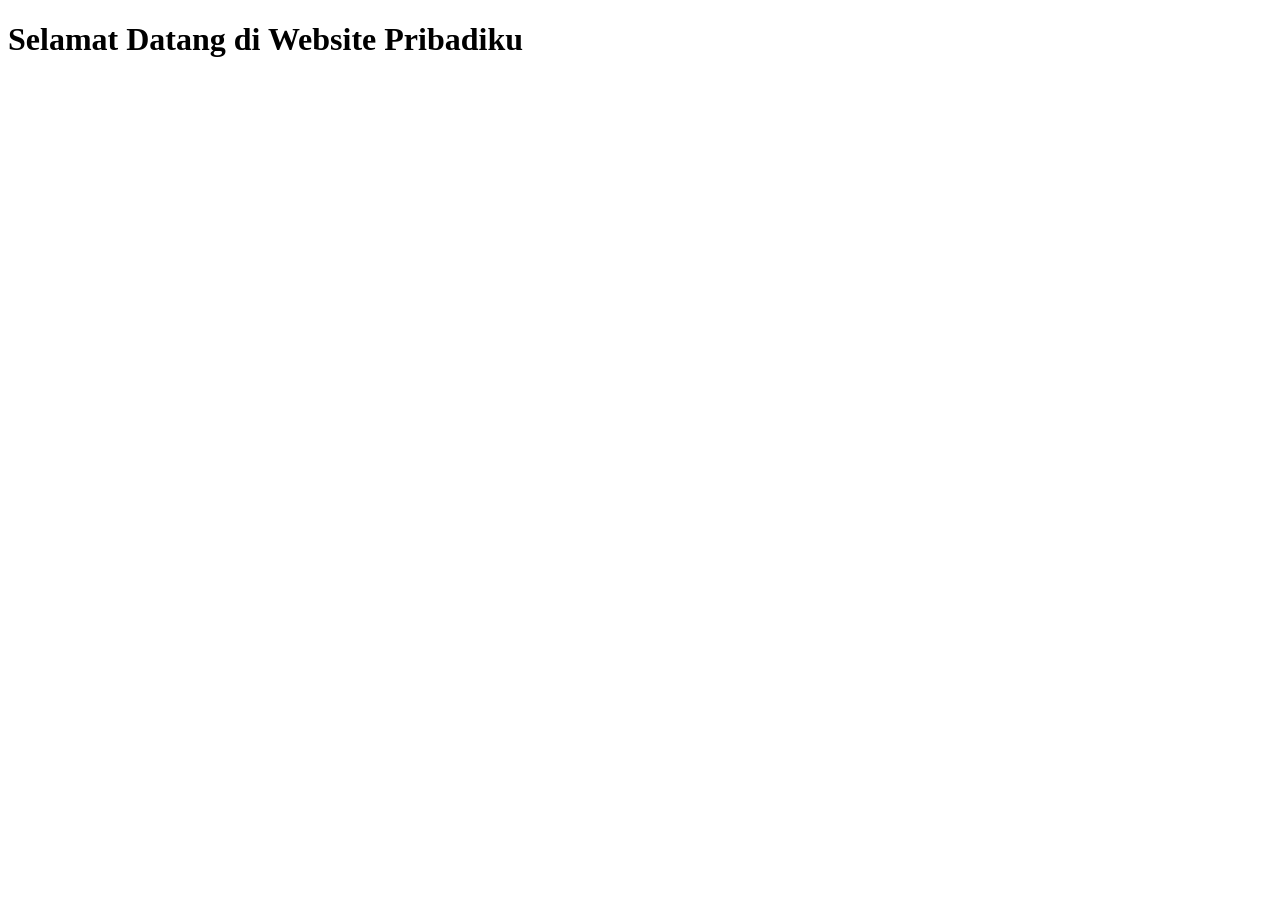
==== index.html @ 9ef73bac "Create index.html" ====
<!DOCTYPE html>
<html lang="id">
  <head>
    <meta charset="UTF-8" />
    <meta name="viewport" content="width=device-width, initial-scale=1.0" />
    <title>Sugiarto Efendi - Web Pribadi</title>
  </head>
  <body>
<style>
  h1{
    font-size: 2rem;
    font-weight: 700;
    font-family: "Cursive";
  }
</style>
    
    <h1>Selamat Datang di Website Pribadiku</h1>
  </body>
  </html>
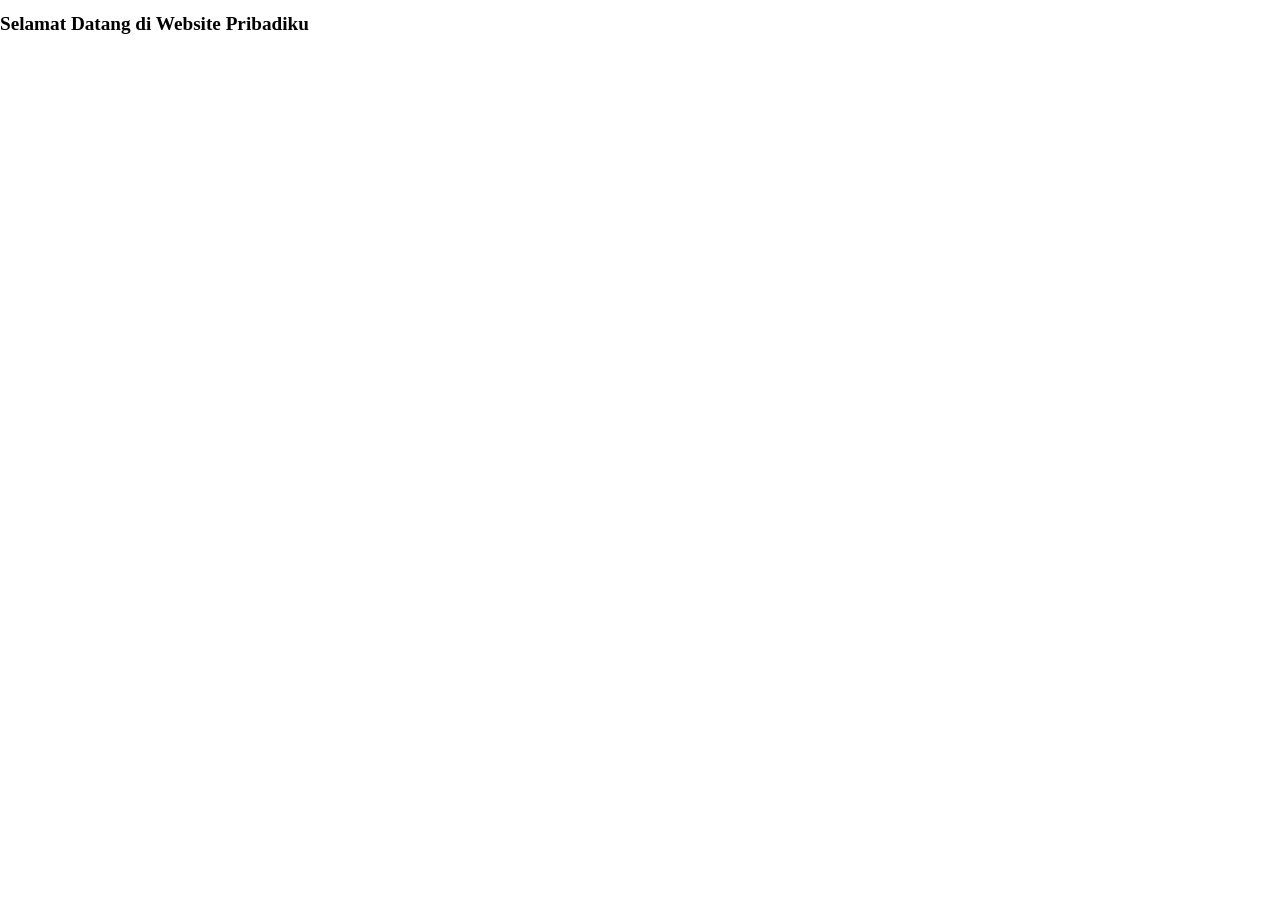
==== commit ff0f487b: "Update index.html" ====
--- a/index.html
+++ b/index.html
@@ -7,8 +7,12 @@
   </head>
   <body>
 <style>
+body{
+display: flex;
+margin: auto; 
+}
   h1{
-    font-size: 2rem;
+    font-size: 1.2rem;
     font-weight: 700;
     font-family: "Cursive";
   }
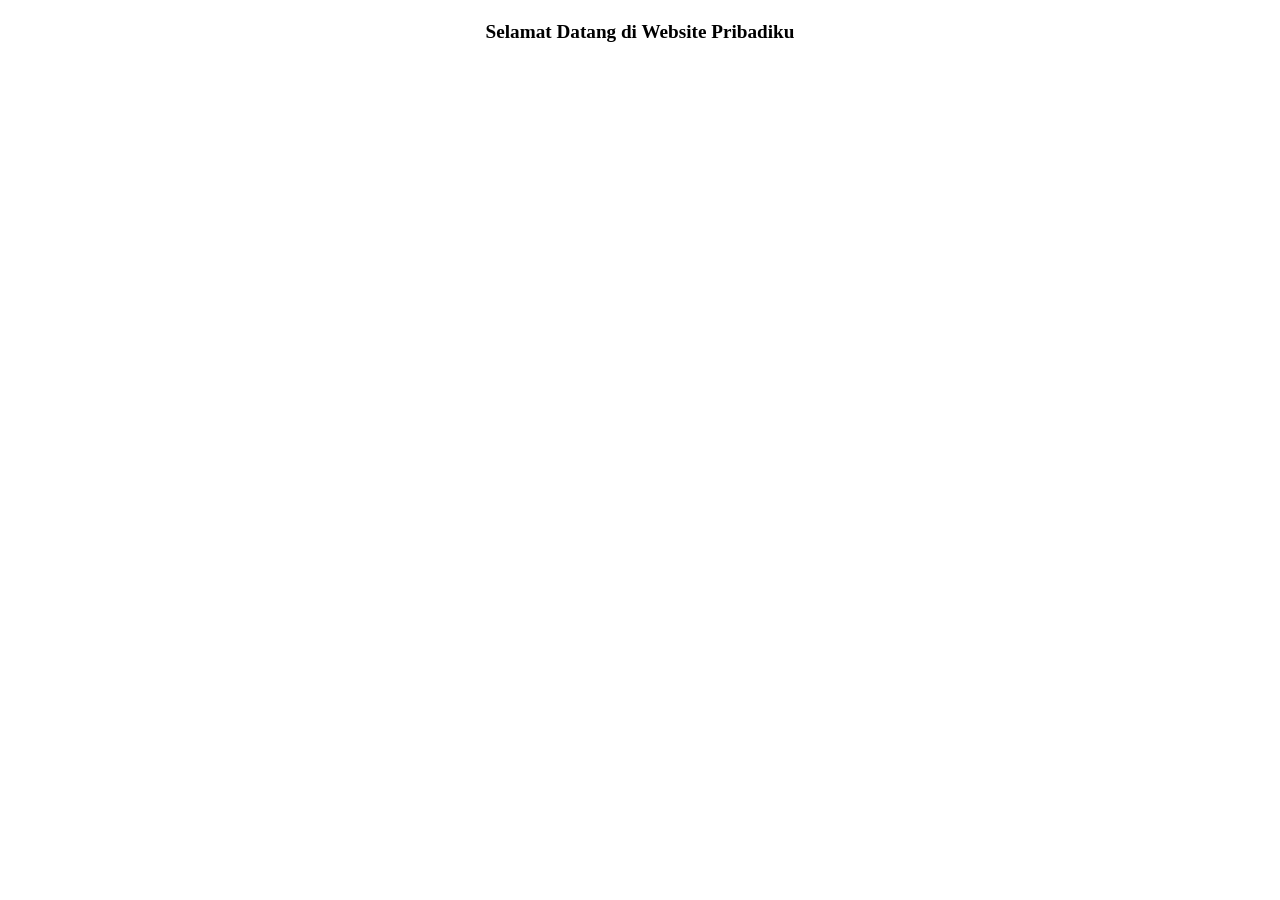
==== commit 43562e4c: "Update index.html" ====
--- a/index.html
+++ b/index.html
@@ -9,12 +9,13 @@
 <style>
 body{
 display: flex;
-margin: auto; 
+justify-content: center;
 }
   h1{
     font-size: 1.2rem;
     font-weight: 700;
     font-family: "Cursive";
+text-align: center; 
   }
 </style>
     
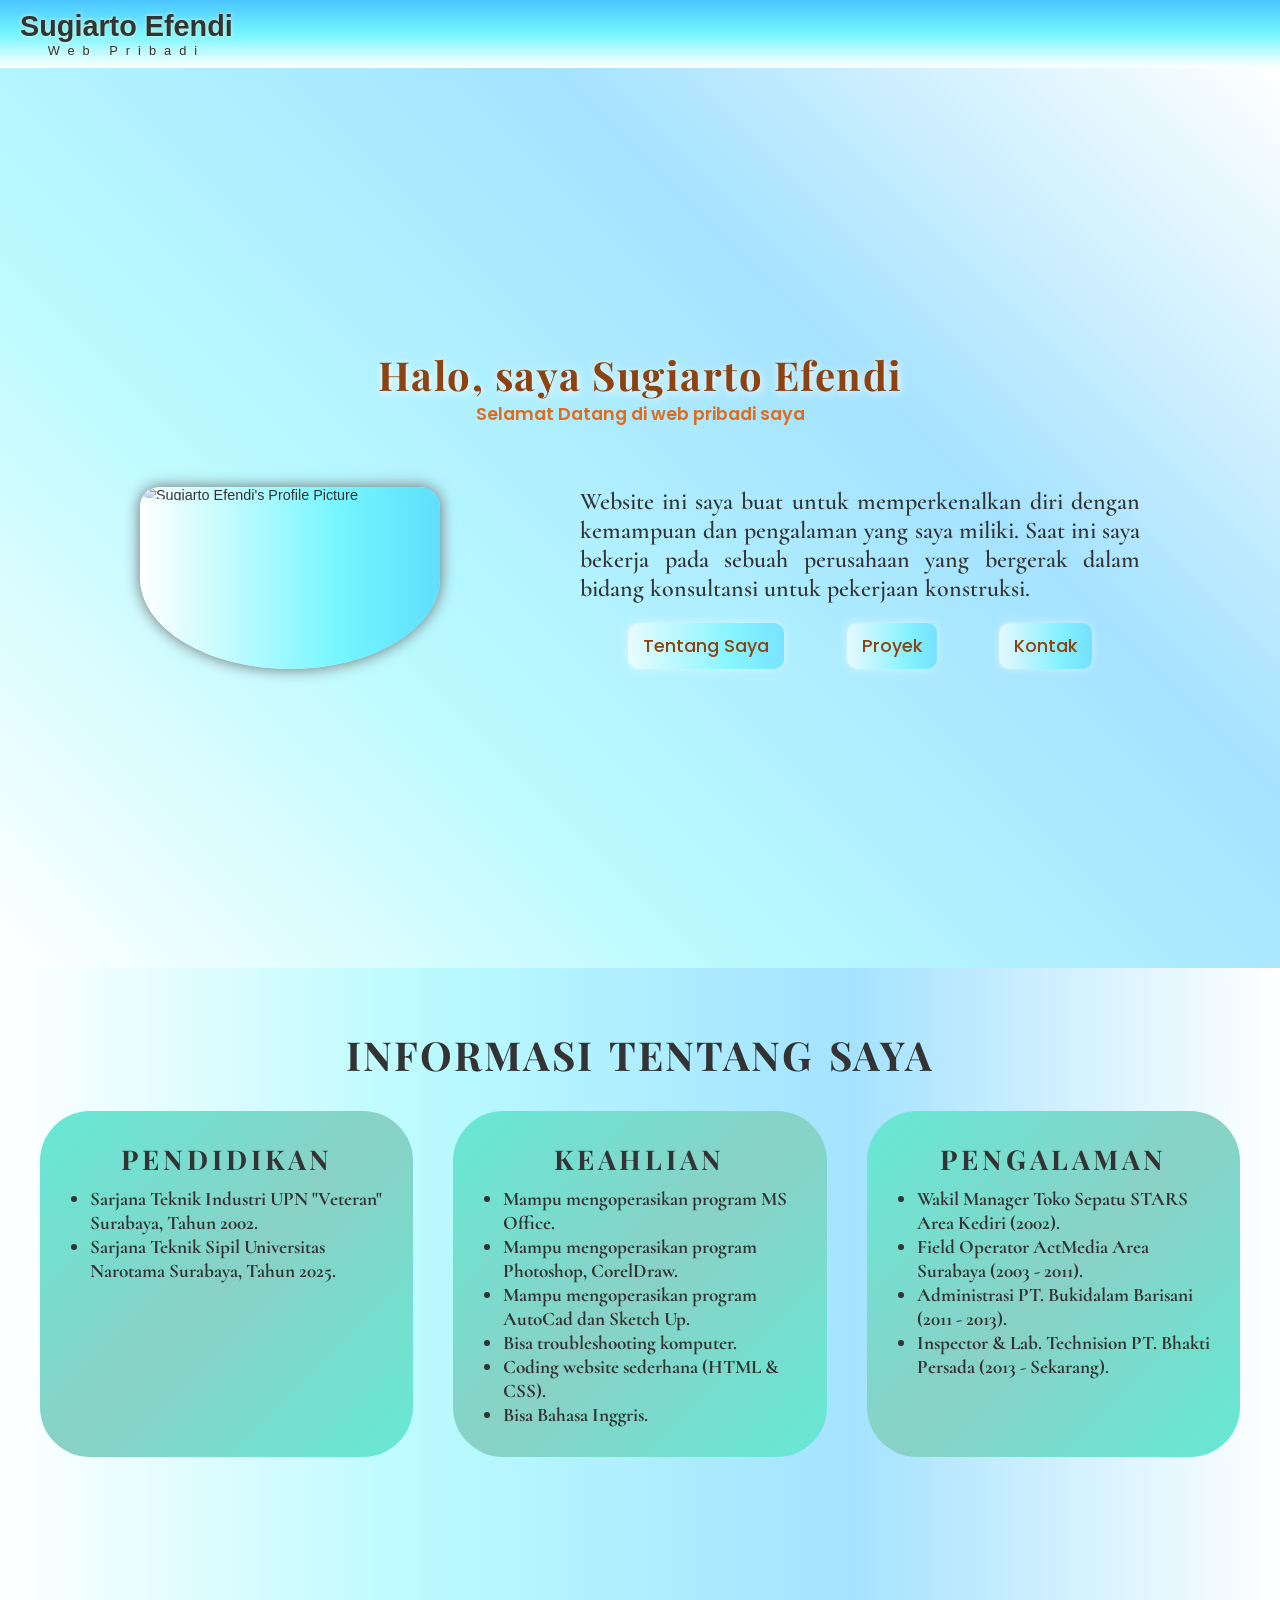
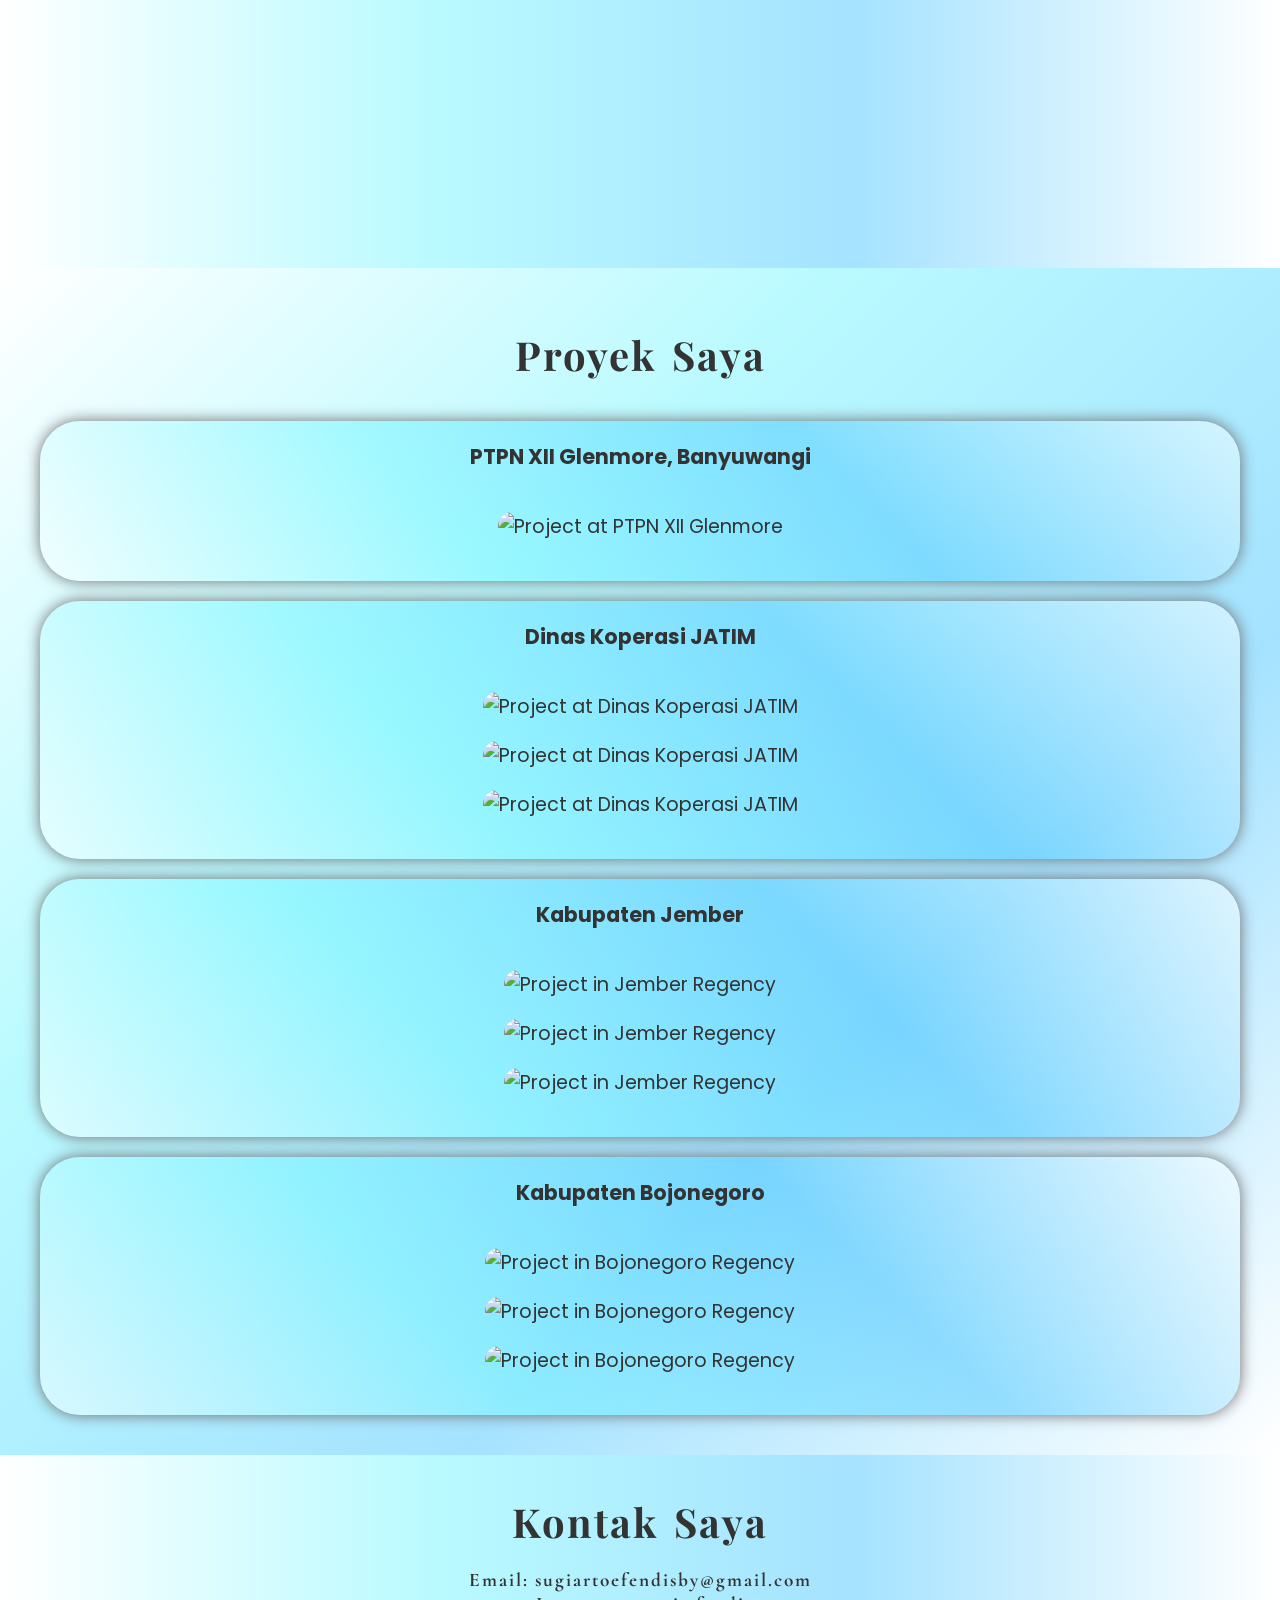
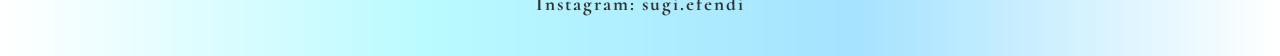
==== commit 6734d9ce: "Update index.html" ====
--- a/index.html
+++ b/index.html
@@ -1,24 +1,214 @@
 <!DOCTYPE html>
-<html lang="id">
+<html lang="en">
   <head>
     <meta charset="UTF-8" />
     <meta name="viewport" content="width=device-width, initial-scale=1.0" />
-    <title>Sugiarto Efendi - Web Pribadi</title>
+    <title>Sugiarto Efendi | Web Pribadi</title>
+    <link rel="stylesheet" href="style1.css" />
+    <link
+      href="https://fonts.googleapis.com/css2?family=Playfair+Display:ital,wght@0,400..900;1,400..900&family=Sacramento&family=Tangerine:wght@400;700&display=swap"
+      rel="stylesheet"
+    />
+    <link
+      href="https://fonts.googleapis.com/css2?family=Cormorant:ital,wght@0,300..700;1,300..700&family=Poppins:ital,wght@0,100;0,200;0,300;0,400;0,500;0,600;0,700;1,100;1,200;1,300;1,400;1,500;1,600;1,700;1,800;1,900&family=Sen:wght@400..800&display=swap"
+      rel="stylesheet"
+    />
+
+    <link rel="stylesheet" href="https://unpkg.com/aos@next/dist/aos.css" />
+
+    <link
+      rel="stylesheet"
+      href="https://cdn-uicons.flaticon.com/3.0.0/uicons-brands/css/uicons-brands.css"
+    />
   </head>
+
   <body>
-<style>
-body{
-display: flex;
-justify-content: center;
-}
-  h1{
-    font-size: 1.2rem;
-    font-weight: 700;
-    font-family: "Cursive";
-text-align: center; 
-  }
-</style>
-    
-    <h1>Selamat Datang di Website Pribadiku</h1>
+    <header>
+      <nav class="navbar">
+        <div class="logo" data-aos="fade-right">
+          <h1>Sugiarto Efendi</h1>
+          <p>Web Pribadi</p>
+        </div>
+      </nav>
+    </header>
+
+    <section id="about">
+      <div class="about-wrapper">
+        <div class="heading" data-aos="fade-down">
+          <h1>Halo, saya Sugiarto Efendi</h1>
+          <p>Selamat Datang di web pribadi saya</p>
+        </div>
+        <div class="konten-wrapper">
+          <div class="foto-profil" data-aos="zoom-in" data-aos-delay="200">
+            <img
+              src="img/ProfilSugi.png"
+              alt="Sugiarto Efendi's Profile Picture"
+            />
+          </div>
+          <div class="narasi-wrapper" data-aos="fade-left" data-aos-delay="400">
+            <p>
+              Website ini saya buat untuk memperkenalkan diri dengan kemampuan
+              dan pengalaman yang saya miliki. Saat ini saya bekerja pada sebuah
+              perusahaan yang bergerak dalam bidang konsultansi untuk pekerjaan
+              konstruksi.
+            </p>
+            <ul class="nav-items">
+              <li data-aos="fade-up" data-aos-delay="600">
+                <a href="#tentang-saya">Tentang Saya</a>
+              </li>
+              <li data-aos="fade-up" data-aos-delay="700">
+                <a href="#projects">Proyek</a>
+              </li>
+              <li data-aos="fade-up" data-aos-delay="800">
+                <a href="#contact">Kontak</a>
+              </li>
+            </ul>
+          </div>
+        </div>
+      </div>
+    </section>
+
+    <section id="tentang-saya">
+      <h2 data-aos="fade-right">INFORMASI TENTANG SAYA</h2>
+      <div class="saya-wrapper">
+        <div class="saya" data-aos="fade-up">
+          <div class="judul">
+            <h4>PENDIDIKAN</h4>
+          </div>
+          <div class="isi-saya">
+            <ul>
+              <li>
+                Sarjana Teknik Industri UPN "Veteran" Surabaya, Tahun 2002.
+              </li>
+              <li>
+                Sarjana Teknik Sipil Universitas Narotama Surabaya, Tahun 2025.
+              </li>
+            </ul>
+          </div>
+        </div>
+
+        <div class="saya" data-aos="fade-up" data-aos-delay="200">
+          <div class="judul">
+            <h4>KEAHLIAN</h4>
+          </div>
+          <div class="isi-saya">
+            <ul>
+              <li>Mampu mengoperasikan program MS Office.</li>
+              <li>Mampu mengoperasikan program Photoshop, CorelDraw.</li>
+              <li>Mampu mengoperasikan program AutoCad dan Sketch Up.</li>
+              <li>Bisa troubleshooting komputer.</li>
+              <li>Coding website sederhana (HTML & CSS).</li>
+              <li>Bisa Bahasa Inggris.</li>
+            </ul>
+          </div>
+        </div>
+
+        <div class="saya" data-aos="fade-up" data-aos-delay="400">
+          <div class="judul">
+            <h4>PENGALAMAN</h4>
+          </div>
+          <div class="isi-saya">
+            <ul>
+              <li>Wakil Manager Toko Sepatu STARS Area Kediri (2002).</li>
+              <li>Field Operator ActMedia Area Surabaya (2003 - 2011).</li>
+              <li>Administrasi PT. Bukidalam Barisani (2011 - 2013).</li>
+              <li>
+                Inspector & Lab. Technision PT. Bhakti Persada (2013 -
+                Sekarang).
+              </li>
+            </ul>
+          </div>
+        </div>
+      </div>
+    </section>
+
+    <section id="projects">
+      <h2 data-aos="fade-left">Proyek Saya</h2>
+      <div class="projects-wrapper" data-aos="fade-up">
+        <div class="lokasi">
+          <h4>PTPN XII Glenmore, Banyuwangi</h4>
+        </div>
+        <div class="foto-project">
+          <ul>
+            <li>
+              <img src="img/ptpn1.jpg" alt="Project at PTPN XII Glenmore" />
+            </li>
+          </ul>
+        </div>
+      </div>
+      <div class="projects-wrapper" data-aos="fade-up" data-aos-delay="100">
+        <div class="lokasi">
+          <h4>Dinas Koperasi JATIM</h4>
+        </div>
+        <div class="foto-project">
+          <ul>
+            <li>
+              <img
+                src="img/diskop1_1.jpg"
+                alt="Project at Dinas Koperasi JATIM"
+              />
+            </li>
+            <li>
+              <img
+                src="img/diskop1_2.jpg"
+                alt="Project at Dinas Koperasi JATIM"
+              />
+            </li>
+            <li>
+              <img
+                src="img/diskop1_3.jpg"
+                alt="Project at Dinas Koperasi JATIM"
+              />
+            </li>
+          </ul>
+        </div>
+      </div>
+      <div class="projects-wrapper" data-aos="fade-up" data-aos-delay="200">
+        <div class="lokasi">
+          <h4>Kabupaten Jember</h4>
+        </div>
+        <div class="foto-project">
+          <ul>
+            <li><img src="img/jbr1.jpg" alt="Project in Jember Regency" /></li>
+            <li><img src="img/jbr2.jpg" alt="Project in Jember Regency" /></li>
+            <li><img src="img/jbr3.jpg" alt="Project in Jember Regency" /></li>
+          </ul>
+        </div>
+      </div>
+      <div class="projects-wrapper" data-aos="fade-up" data-aos-delay="300">
+        <div class="lokasi">
+          <h4>Kabupaten Bojonegoro</h4>
+        </div>
+        <div class="foto-project">
+          <ul>
+            <li>
+              <img src="img/bjn1.jpg" alt="Project in Bojonegoro Regency" />
+            </li>
+            <li>
+              <img src="img/bjn2.jpg" alt="Project in Bojonegoro Regency" />
+            </li>
+            <li>
+              <img src="img/bjn3.jpg" alt="Project in Bojonegoro Regency" />
+            </li>
+          </ul>
+        </div>
+      </div>
+    </section>
+
+    <section id="contact" data-aos="fade-up">
+      <h2>Kontak Saya</h2>
+      <p>
+        Email: sugiartoefendisby@gmail.com <br />
+        Instagram: <i class="fi fi-brands-instagram"></i> sugi.efendi
+      </p>
+    </section>
+
+    <script src="https://unpkg.com/aos@next/dist/aos.js"></script>
+    <script>
+      AOS.init({
+        once: true, // Only animate once as you scroll down
+        duration: 1000, // Animation duration in milliseconds
+      });
+    </script>
   </body>
-  </html>
+</html>
--- a/style1.css
+++ b/style1.css
@@ -0,0 +1,454 @@
+* {
+  margin: 0;
+  padding: 0;
+  box-sizing: border-box;
+}
+
+body {
+  font-family: Arial, sans-serif;
+  color: #333;
+  font-size: 0.9rem;
+}
+
+header {
+  width: 100%;
+  display: flex;
+  justify-content: center;
+  background: linear-gradient(to top, white, #75f6ff, #4bc6ff);
+}
+
+.navbar {
+  margin: 0 auto;
+  width: 100%;
+  display: flex;
+  justify-content: space-between;
+  align-items: center;
+  padding: 10px 20px;
+}
+
+.navbar .logo {
+  display: flex;
+  flex-direction: column;
+  justify-content: center;
+  font-size: 1.2rem;
+  align-items: center;
+  text-shadow: 0 0 4px rgba(250, 247, 204, 0.8);
+}
+
+.navbar .logo > p {
+  font-size: 0.8rem;
+  letter-spacing: 0.5rem;
+}
+
+#about {
+  width: 100%;
+  min-height: 100vh; /* Changed height to min-height for better content adaptability */
+  display: flex;
+  justify-content: center;
+  align-items: center;
+  background: linear-gradient(
+    45deg,
+    rgba(255, 255, 255, 50%),
+    rgba(117, 246, 255, 50%),
+    rgba(75, 198, 255, 50%),
+    rgba(255, 255, 255, 50%)
+  );
+  padding: 20px 0; /* Added padding for responsiveness */
+}
+
+.about-wrapper {
+  width: 95%;
+  max-width: 1200px; /* Added max-width for better control on large screens */
+  display: flex;
+  flex-direction: column;
+  align-items: center; /* Center items for better layout */
+}
+
+.about-wrapper .heading {
+  width: 100%;
+  font-family: "Poppins", sans-serif;
+  font-size: 1.1rem;
+  padding: 20px 0;
+  color: rgb(224, 107, 29);
+  text-align: center;
+  font-weight: 600;
+}
+
+.about-wrapper .heading > h1 {
+  font-family: "PlayFair Display", sans-serif;
+  font-size: 2.5rem;
+  letter-spacing: 1.5px;
+  color: rgb(141, 66, 15);
+  text-shadow: 1px 2px 10px white;
+}
+
+.about-wrapper .konten-wrapper {
+  display: flex;
+  width: 100%;
+  padding: 40px;
+  justify-content: space-around;
+  gap: 20px;
+  flex-wrap: wrap; /* Added flex-wrap for responsiveness */
+}
+
+.konten-wrapper .foto-profil {
+  border-radius: 40px 40px 100% 100%;
+  box-shadow: 0px 0px 15px rgb(109, 109, 109);
+  overflow: hidden;
+  width: 300px;
+  max-width: 90%; /* Added max-width for smaller screens */
+  background: linear-gradient(to right, white, #75f6ff, #4bc6ff, white);
+  background-size: 200%;
+  animation: borderfoto 2.5s linear infinite;
+}
+
+@keyframes borderfoto {
+  to {
+    background-position: 200%;
+  }
+}
+
+.konten-wrapper .foto-profil img {
+  width: 100%;
+  border-radius: 0 0 100% 100%;
+  display: block; /* Changed to block for better image handling */
+}
+
+.konten-wrapper .narasi-wrapper {
+  font-family: "Cormorant", sans-serif;
+  font-size: 1.5rem;
+  width: 50%;
+  max-width: 100%; /* Ensure it takes full width on small screens */
+  text-align: justify;
+  display: flex;
+  flex-direction: column;
+  align-items: center;
+  justify-content: center;
+  font-weight: 800;
+  gap: 20px; /* Added gap for spacing between paragraph and nav items */
+}
+
+.konten-wrapper .narasi-wrapper .nav-items {
+  width: 100%;
+  display: flex;
+  justify-content: space-evenly;
+  list-style: none;
+  padding: 0; /* Removed unnecessary top padding */
+  font-size: 1.1rem;
+  font-family: "Poppins", sans-serif;
+  flex-wrap: wrap; /* Added flex-wrap for responsiveness */
+  gap: 15px; /* Added gap for spacing between list items */
+}
+
+.konten-wrapper .narasi-wrapper .nav-items li {
+  background: linear-gradient(
+    90deg,
+    rgba(255, 255, 255, 70%),
+    rgba(117, 246, 255, 70%),
+    rgba(75, 198, 255, 70%),
+    rgba(255, 255, 255, 70%)
+  );
+  background-size: 200%;
+  padding: 10px 15px;
+  border-radius: 10px; /* Simplified border-radius */
+  box-shadow: 0 0 10px rgba(255, 255, 255, 0.5);
+  animation: nav-anime 2s linear infinite;
+}
+
+@keyframes nav-anime {
+  to {
+    background-position: 200%;
+  }
+}
+
+.konten-wrapper .narasi-wrapper .nav-items a {
+  text-decoration: none;
+  color: rgb(141, 66, 15);
+  font-weight: 500;
+}
+
+.konten-wrapper .narasi-wrapper .nav-items a:hover {
+  color: rgb(75, 35, 8);
+  font-weight: 800;
+}
+
+.konten-wrapper .narasi-wrapper .nav-items li:hover {
+  background: linear-gradient(
+    180deg,
+    rgba(255, 255, 255, 50%),
+    rgba(117, 246, 255, 50%),
+    rgba(75, 198, 255, 50%),
+    rgba(255, 255, 255, 50%)
+  );
+  cursor: pointer;
+}
+
+.konten-wrapper .narasi-wrapper {
+  font-weight: 600;
+}
+
+#tentang-saya {
+  width: 100%;
+  min-height: 100vh; /* Changed height to min-height */
+  display: flex;
+  flex-direction: column;
+  align-items: center;
+  background: linear-gradient(
+    90deg,
+    rgba(255, 255, 255, 50%),
+    rgba(117, 246, 255, 50%),
+    rgba(75, 198, 255, 50%),
+    rgba(255, 255, 255, 50%)
+  );
+  padding: 40px 0; /* Added vertical padding */
+}
+
+#tentang-saya h2 {
+  width: 95%;
+  max-width: 1200px;
+  font-family: "PlayFair Display", sans-serif;
+  font-size: 2.5rem;
+  letter-spacing: 2px;
+  word-spacing: 5px;
+  padding: 20px 0;
+  text-align: center; /* Centered heading */
+}
+
+.saya-wrapper {
+  width: 95%;
+  max-width: 1200px;
+  display: grid;
+  grid-template-columns: repeat(
+    auto-fit,
+    minmax(300px, 1fr)
+  ); /* Responsive grid */
+  padding: 10px 0 30px 0; /* Adjusted padding */
+  gap: 40px; /* Changed column-gap to just gap */
+  font-family: "Poppins", sans-serif;
+  font-size: 1.2rem;
+  justify-items: center; /* Center grid items */
+}
+
+.saya-wrapper .saya {
+  width: 100%;
+  background: linear-gradient(
+    135deg,
+    rgb(102, 233, 213),
+    rgb(137, 209, 198),
+    rgb(102, 233, 213)
+  );
+  border-radius: 50px;
+  padding: 30px;
+}
+
+.saya-wrapper .saya .judul {
+  width: 100%;
+  text-align: center;
+  font-family: "PlayFair Display", "Cursive";
+  font-size: 1.7rem;
+  letter-spacing: 4px;
+  font-weight: 800;
+}
+
+.saya-wrapper .saya .isi-saya {
+  width: 100%;
+  padding: 10px 0 0 20px;
+  font-family: "Cormorant", sans-serif;
+  font-weight: 800;
+}
+
+#projects {
+  width: 100%;
+  min-height: 100vh; /* Changed height to min-height */
+  display: flex;
+  flex-direction: column;
+  align-items: center;
+  row-gap: 20px;
+  background: linear-gradient(
+    135deg,
+    rgba(255, 255, 255, 50%),
+    rgba(117, 246, 255, 50%),
+    rgba(75, 198, 255, 50%),
+    rgba(255, 255, 255, 50%)
+  );
+  padding: 40px 0;
+}
+
+#projects h2 {
+  width: 95%;
+  max-width: 1200px;
+  font-family: "PlayFair Display", sans-serif;
+  font-size: 2.5rem;
+  letter-spacing: 2px;
+  word-spacing: 5px;
+  padding: 20px 0;
+  text-align: center;
+}
+
+.projects-wrapper {
+  width: 95%;
+  max-width: 1200px;
+  display: grid;
+  grid-template-columns: 1fr;
+  font-family: "Poppins", sans-serif;
+  font-size: 1.2rem;
+  justify-items: center;
+  box-shadow: 0px 0px 15px rgb(109, 109, 109);
+  border-radius: 40px;
+  background: linear-gradient(
+    45deg,
+    rgba(255, 255, 255, 50%),
+    rgba(117, 246, 255, 50%),
+    rgba(75, 198, 255, 50%),
+    rgba(255, 255, 255, 50%)
+  );
+  padding-bottom: 20px; /* Added padding to bottom */
+}
+
+.projects-wrapper .foto-project {
+  padding: 20px;
+}
+
+.projects-wrapper .lokasi {
+  padding: 20px;
+  font-size: 1.3rem;
+  text-align: center; /* Centered location text */
+}
+
+.projects-wrapper .foto-project ul {
+  list-style: none;
+  display: grid;
+  grid-template-columns: repeat(
+    auto-fit,
+    minmax(250px, 1fr)
+  ); /* Responsive grid for images */
+  gap: 20px; /* Changed column-gap to just gap */
+}
+
+.projects-wrapper .foto-project img {
+  width: 100%;
+  height: 100%;
+  object-fit: cover; /* Ensures images cover the area without distortion */
+  border-radius: 40px;
+}
+
+/* Specific styling for the first project wrapper if needed (currently removed as it duplicates general styling) */
+/* #projects .projects-wrapper:first-child {
+    display: flex;
+    justify-content: center;
+    align-items: center;
+    flex-direction: column;
+  } */
+
+#contact {
+  font-family: "PlayFair Display", sans-serif;
+  display: flex;
+  flex-direction: column; /* Stack contact info vertically */
+  justify-content: center;
+  align-items: center;
+  gap: 20px; /* Reduced gap for better spacing */
+  padding: 40px 20px; /* Increased vertical padding */
+  background: repeating-linear-gradient(
+    90deg,
+    rgba(255, 255, 255, 50%),
+    rgba(117, 246, 255, 50%),
+    rgba(75, 198, 255, 50%),
+    rgba(255, 255, 255, 50%)
+  );
+  text-align: center; /* Center contact text */
+}
+
+#contact h2 {
+  font-size: 2.5rem; /* Consistent heading size */
+  letter-spacing: 2px;
+  word-spacing: 5px;
+}
+
+#contact p {
+  letter-spacing: 2px;
+  font-family: "Cormorant", "Cursive";
+  font-weight: 800;
+  font-size: 1.2rem; /* Adjusted font size */
+}
+
+/* Responsive Design */
+@media (max-width: 768px) {
+  .about-wrapper .konten-wrapper {
+    flex-direction: column;
+    align-items: center;
+    padding: 20px;
+  }
+
+  .konten-wrapper .narasi-wrapper {
+    width: 90%;
+    text-align: center;
+  }
+
+  .konten-wrapper .narasi-wrapper .nav-items {
+    flex-direction: column;
+    align-items: center;
+  }
+
+  .saya-wrapper {
+    grid-template-columns: 1fr;
+    padding: 10px 20px 30px 20px;
+  }
+
+  .projects-wrapper .foto-project ul {
+    grid-template-columns: 1fr;
+  }
+
+  #projects h2,
+  #tentang-saya h2,
+  .about-wrapper .heading > h1 {
+    font-size: 2rem;
+  }
+}
+
+@media (max-width: 480px) {
+  .navbar .logo h1 {
+    font-size: 1.8rem;
+  }
+
+  .navbar .logo p {
+    font-size: 0.7rem;
+    letter-spacing: 0.3rem;
+  }
+
+  .about-wrapper .heading > h1 {
+    font-size: 1.3rem;
+  }
+
+  .konten-wrapper .narasi-wrapper {
+    font-size: 1.2rem;
+  }
+
+  .konten-wrapper .narasi-wrapper .nav-items {
+    font-size: 1rem;
+  }
+
+  .saya-wrapper .saya .judul {
+    font-size: 1.5rem;
+  }
+
+  .saya-wrapper .saya .isi-saya {
+    font-size: 1rem;
+  }
+
+  #projects h2,
+  #tentang-saya h2 {
+    font-size: 1.8rem;
+  }
+
+  .projects-wrapper .lokasi {
+    font-size: 1.1rem;
+  }
+
+  #contact h2 {
+    font-size: 1.8rem;
+  }
+
+  #contact p {
+    font-size: 1rem;
+  }
+}
